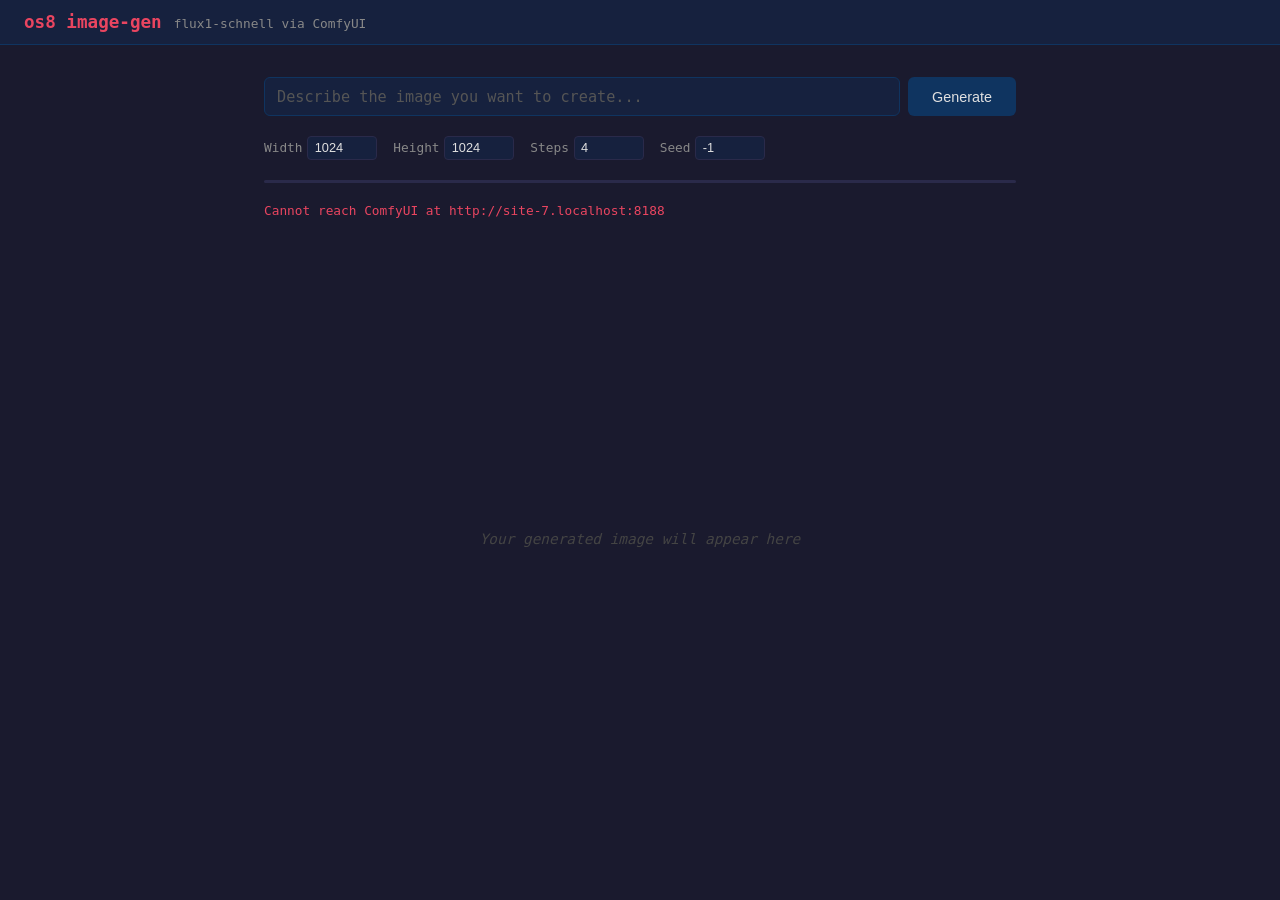
==== clients/image-gen/static/index.html @ bddaf4f4 "Add ComfyUI backend, Flux image models, and image-gen client Adds a complete image generation pipeli" ====
<!DOCTYPE html>
<html lang="en">
<head>
<meta charset="UTF-8">
<meta name="viewport" content="width=device-width, initial-scale=1">
<title>os8 image-gen</title>
<style>
* { margin: 0; padding: 0; box-sizing: border-box; }
body {
  font-family: -apple-system, BlinkMacSystemFont, "Segoe UI", Roboto, monospace;
  background: #1a1a2e;
  color: #e0e0e0;
  min-height: 100vh;
  display: flex;
  flex-direction: column;
  align-items: center;
}
header {
  width: 100%;
  padding: 0.75rem 1.5rem;
  background: #16213e;
  border-bottom: 1px solid #0f3460;
  display: flex;
  align-items: baseline;
  gap: 0.75rem;
}
header h1 { font-size: 1.1rem; color: #e94560; font-weight: 600; }
header .subtitle { font-size: 0.8rem; color: #888; }
.container {
  width: 100%;
  max-width: 800px;
  padding: 2rem 1.5rem;
  display: flex;
  flex-direction: column;
  gap: 1.25rem;
  flex: 1;
}
.prompt-row {
  display: flex;
  gap: 0.5rem;
}
#prompt {
  flex: 1;
  padding: 0.6rem 0.75rem;
  background: #16213e;
  border: 1px solid #2a2a4a;
  color: #e0e0e0;
  border-radius: 6px;
  font-size: 0.95rem;
  font-family: inherit;
  outline: none;
}
#prompt:focus { border-color: #0f3460; }
#prompt::placeholder { color: #555; }
#generate {
  padding: 0.6rem 1.5rem;
  background: #0f3460;
  color: #e0e0e0;
  border: none;
  border-radius: 6px;
  cursor: pointer;
  font-size: 0.9rem;
  font-weight: 500;
  white-space: nowrap;
}
#generate:hover { background: #1a4a8a; }
#generate:disabled { opacity: 0.4; cursor: not-allowed; }
.settings-row {
  display: flex;
  gap: 1rem;
  font-size: 0.8rem;
  color: #888;
}
.settings-row label { display: flex; align-items: center; gap: 0.3rem; }
.settings-row input, .settings-row select {
  background: #16213e;
  border: 1px solid #2a2a4a;
  color: #e0e0e0;
  border-radius: 4px;
  padding: 0.2rem 0.4rem;
  font-size: 0.8rem;
  width: 70px;
}
.settings-row select { width: auto; }
#status {
  font-size: 0.8rem;
  color: #888;
  min-height: 1.2em;
}
#status.error { color: #e94560; }
#status.generating { color: #f39c12; }
.progress-bar {
  height: 3px;
  background: #2a2a4a;
  border-radius: 2px;
  overflow: hidden;
}
.progress-bar .fill {
  height: 100%;
  background: #e94560;
  width: 0%;
  transition: width 0.2s;
}
.image-area {
  flex: 1;
  display: flex;
  align-items: center;
  justify-content: center;
  min-height: 300px;
}
.image-area img {
  max-width: 100%;
  max-height: 70vh;
  border-radius: 8px;
  border: 1px solid #2a2a4a;
}
.placeholder {
  color: #444;
  font-size: 0.9rem;
  font-style: italic;
}
.history {
  display: flex;
  gap: 0.5rem;
  overflow-x: auto;
  padding: 0.25rem 0;
}
.history-item {
  position: relative;
  flex-shrink: 0;
}
.history-item img {
  width: 64px;
  height: 64px;
  object-fit: cover;
  border-radius: 4px;
  border: 2px solid transparent;
  cursor: pointer;
  opacity: 0.7;
}
.history-item:hover img { opacity: 1; }
.history-item img.active { border-color: #e94560; opacity: 1; }
.history-item .delete-btn {
  position: absolute;
  top: -4px;
  right: -4px;
  width: 18px;
  height: 18px;
  border-radius: 50%;
  background: #e94560;
  color: #fff;
  border: none;
  font-size: 11px;
  line-height: 18px;
  text-align: center;
  cursor: pointer;
  opacity: 0;
  transition: opacity 0.15s;
  padding: 0;
}
.history-item:hover .delete-btn { opacity: 1; }
.history-item .delete-btn:hover { background: #c0324a; }
</style>
</head>
<body>
<header>
  <h1>os8 image-gen</h1>
  <span class="subtitle">flux1-schnell via ComfyUI</span>
</header>
<div class="container">
  <div class="prompt-row">
    <input type="text" id="prompt" placeholder="Describe the image you want to create..." autofocus>
    <button id="generate">Generate</button>
  </div>
  <div class="settings-row">
    <label>Width <input type="number" id="width" value="1024" step="64" min="256" max="2048"></label>
    <label>Height <input type="number" id="height" value="1024" step="64" min="256" max="2048"></label>
    <label>Steps <input type="number" id="steps" value="4" min="1" max="50"></label>
    <label>Seed <input type="number" id="seed" value="-1" title="-1 = random"></label>
  </div>
  <div class="progress-bar"><div class="fill" id="progress"></div></div>
  <div id="status"></div>
  <div class="image-area" id="image-area">
    <span class="placeholder">Your generated image will appear here</span>
  </div>
  <div class="history" id="history"></div>
</div>
<script>
const COMFYUI = `http://${location.hostname}:8188`;

// Detect which model is served by checking what's in ComfyUI's diffusion_models dir.
// Falls back to flux1-schnell if detection fails.
let MODEL_NAME = 'flux1-schnell';
let DEFAULT_STEPS = 4;

const MODEL_DEFAULTS = {
  'flux1-schnell': { steps: 4 },
  'flux1-dev':     { steps: 20 },
};

async function detectModel() {
  try {
    const res = await fetch(`${COMFYUI}/object_info/UNETLoader`);
    const data = await res.json();
    const files = data.UNETLoader.input.required.unet_name[0];
    for (const name of Object.keys(MODEL_DEFAULTS)) {
      if (files.some(f => f.startsWith(name + '/'))) {
        MODEL_NAME = name;
        DEFAULT_STEPS = MODEL_DEFAULTS[name].steps;
        document.getElementById('steps').value = DEFAULT_STEPS;
        document.querySelector('.subtitle').textContent = `${name} via ComfyUI`;
        break;
      }
    }
  } catch (e) { /* use defaults */ }
}

function buildWorkflow(prompt, width, height, steps, seed) {
  return {
    '1': {
      class_type: 'UNETLoader',
      inputs: {
        unet_name: `${MODEL_NAME}/${MODEL_NAME}.safetensors`,
        weight_dtype: 'default'
      }
    },
    '2': {
      class_type: 'DualCLIPLoader',
      inputs: {
        clip_name1: `${MODEL_NAME}/clip_l.safetensors`,
        clip_name2: `${MODEL_NAME}/t5xxl_fp8_e4m3fn.safetensors`,
        type: 'flux'
      }
    },
    '3': {
      class_type: 'VAELoader',
      inputs: { vae_name: `${MODEL_NAME}/ae.safetensors` }
    },
    '4': {
      class_type: 'CLIPTextEncodeFlux',
      inputs: {
        clip: ['2', 0],
        clip_l: prompt,
        t5xxl: prompt,
        guidance: 3.5
      }
    },
    '5': {
      class_type: 'CLIPTextEncodeFlux',
      inputs: { clip: ['2', 0], clip_l: '', t5xxl: '', guidance: 3.5 }
    },
    '6': {
      class_type: 'EmptySD3LatentImage',
      inputs: { width, height, batch_size: 1 }
    },
    '7': {
      class_type: 'KSampler',
      inputs: {
        model: ['1', 0],
        seed: seed >= 0 ? seed : Math.floor(Math.random() * 2**32),
        steps,
        cfg: 1.0,
        sampler_name: 'euler',
        scheduler: 'simple',
        positive: ['4', 0],
        negative: ['5', 0],
        latent_image: ['6', 0],
        denoise: 1.0
      }
    },
    '8': {
      class_type: 'VAEDecode',
      inputs: { samples: ['7', 0], vae: ['3', 0] }
    },
    '9': {
      class_type: 'SaveImage',
      inputs: { images: ['8', 0], filename_prefix: 'Flux' }
    }
  };
}

const statusEl = document.getElementById('status');
const progressEl = document.getElementById('progress');
const imageArea = document.getElementById('image-area');
const historyEl = document.getElementById('history');
const btn = document.getElementById('generate');
const promptInput = document.getElementById('prompt');

function setStatus(msg, cls) {
  statusEl.textContent = msg;
  statusEl.className = cls || '';
}

function setProgress(pct) {
  progressEl.style.width = pct + '%';
}

function showImage(url) {
  imageArea.innerHTML = `<img src="${url}">`;
}

function addToHistory(url) {
  const item = document.createElement('div');
  item.className = 'history-item';

  const img = document.createElement('img');
  img.src = url;
  img.onclick = () => {
    showImage(url);
    historyEl.querySelectorAll('img').forEach(i => i.classList.remove('active'));
    img.classList.add('active');
  };

  const del = document.createElement('button');
  del.className = 'delete-btn';
  del.textContent = 'x';
  del.onclick = (e) => {
    e.stopPropagation();
    const wasActive = img.classList.contains('active');
    item.remove();
    if (wasActive) {
      const next = historyEl.querySelector('.history-item img');
      if (next) {
        next.classList.add('active');
        showImage(next.src);
      } else {
        imageArea.innerHTML = '<span class="placeholder">Your generated image will appear here</span>';
      }
    }
  };

  item.append(img, del);

  // Mark newest as active
  historyEl.querySelectorAll('img').forEach(i => i.classList.remove('active'));
  img.classList.add('active');
  historyEl.prepend(item);
}

async function generate() {
  const text = promptInput.value.trim();
  if (!text) return;

  const width = parseInt(document.getElementById('width').value) || 1024;
  const height = parseInt(document.getElementById('height').value) || 1024;
  const steps = parseInt(document.getElementById('steps').value) || 4;
  const seed = parseInt(document.getElementById('seed').value);

  btn.disabled = true;
  setStatus('Connecting...', 'generating');
  setProgress(0);

  const clientId = crypto.randomUUID().replace(/-/g, '');
  const workflow = buildWorkflow(text, width, height, steps, seed);

  // Open WebSocket for progress
  let ws;
  let promptId;
  try {
    ws = new WebSocket(`ws://${location.hostname}:8188/ws?clientId=${clientId}`);
  } catch (e) {
    setStatus('Failed to connect to ComfyUI WebSocket', 'error');
    btn.disabled = false;
    return;
  }

  const done = new Promise((resolve, reject) => {
    ws.onmessage = (event) => {
      if (typeof event.data !== 'string') return; // skip binary previews
      const msg = JSON.parse(event.data);
      if (msg.type === 'progress' && msg.data.prompt_id === promptId) {
        const pct = (msg.data.value / msg.data.max) * 100;
        setProgress(pct);
        setStatus(`Generating... step ${msg.data.value}/${msg.data.max}`, 'generating');
      }
      if (msg.type === 'executing' && msg.data.prompt_id === promptId) {
        const node = msg.data.node;
        if (node === '1') setStatus('Loading model...', 'generating');
        else if (node === '2') setStatus('Loading text encoders...', 'generating');
        else if (node === '7') setStatus('Sampling...', 'generating');
        else if (node === '8') setStatus('Decoding...', 'generating');
        else if (node === null) { resolve(); }
      }
      if (msg.type === 'execution_error' && msg.data.prompt_id === promptId) {
        reject(new Error(msg.data.exception_message || 'Generation failed'));
      }
    };
    ws.onerror = () => reject(new Error('WebSocket error'));
  });

  // Wait for WS to open, then submit
  await new Promise((resolve, reject) => {
    ws.onopen = resolve;
    ws.onerror = () => reject(new Error('Cannot connect to ComfyUI'));
  }).catch(e => {
    setStatus(e.message, 'error');
    btn.disabled = false;
    throw e;
  });

  setStatus('Submitting prompt...', 'generating');
  try {
    const res = await fetch(`${COMFYUI}/prompt`, {
      method: 'POST',
      headers: { 'Content-Type': 'application/json' },
      body: JSON.stringify({ prompt: workflow, client_id: clientId })
    });
    const data = await res.json();
    if (data.error) throw new Error(data.error.message || 'Prompt rejected');
    promptId = data.prompt_id;
    setStatus('Queued, waiting for execution...', 'generating');
  } catch (e) {
    setStatus(`Error: ${e.message}`, 'error');
    ws.close();
    btn.disabled = false;
    return;
  }

  // Wait for completion
  try {
    await done;
  } catch (e) {
    setStatus(`Error: ${e.message}`, 'error');
    ws.close();
    btn.disabled = false;
    return;
  }

  ws.close();

  // Fetch the result image from history
  try {
    const histRes = await fetch(`${COMFYUI}/history/${promptId}`);
    const hist = await histRes.json();
    const outputs = hist[promptId]?.outputs || {};
    for (const nodeOut of Object.values(outputs)) {
      if (nodeOut.images) {
        const img = nodeOut.images[0];
        const url = `${COMFYUI}/view?filename=${encodeURIComponent(img.filename)}&type=${img.type}&subfolder=${encodeURIComponent(img.subfolder || '')}`;
        showImage(url);
        addToHistory(url);
        break;
      }
    }
    setStatus('Done!', '');
    setProgress(100);
  } catch (e) {
    setStatus(`Error fetching image: ${e.message}`, 'error');
  }

  btn.disabled = false;
}

btn.addEventListener('click', generate);
promptInput.addEventListener('keydown', (e) => {
  if (e.key === 'Enter' && !btn.disabled) generate();
});

// Check ComfyUI connection and detect model on load
fetch(`${COMFYUI}/system_stats`)
  .then(r => r.json())
  .then(async (d) => {
    await detectModel();
    setStatus(`Connected to ComfyUI ${d.system.comfyui_version} - ${MODEL_NAME}`);
  })
  .catch(() => setStatus('Cannot reach ComfyUI at ' + COMFYUI, 'error'));
</script>
</body>
</html>
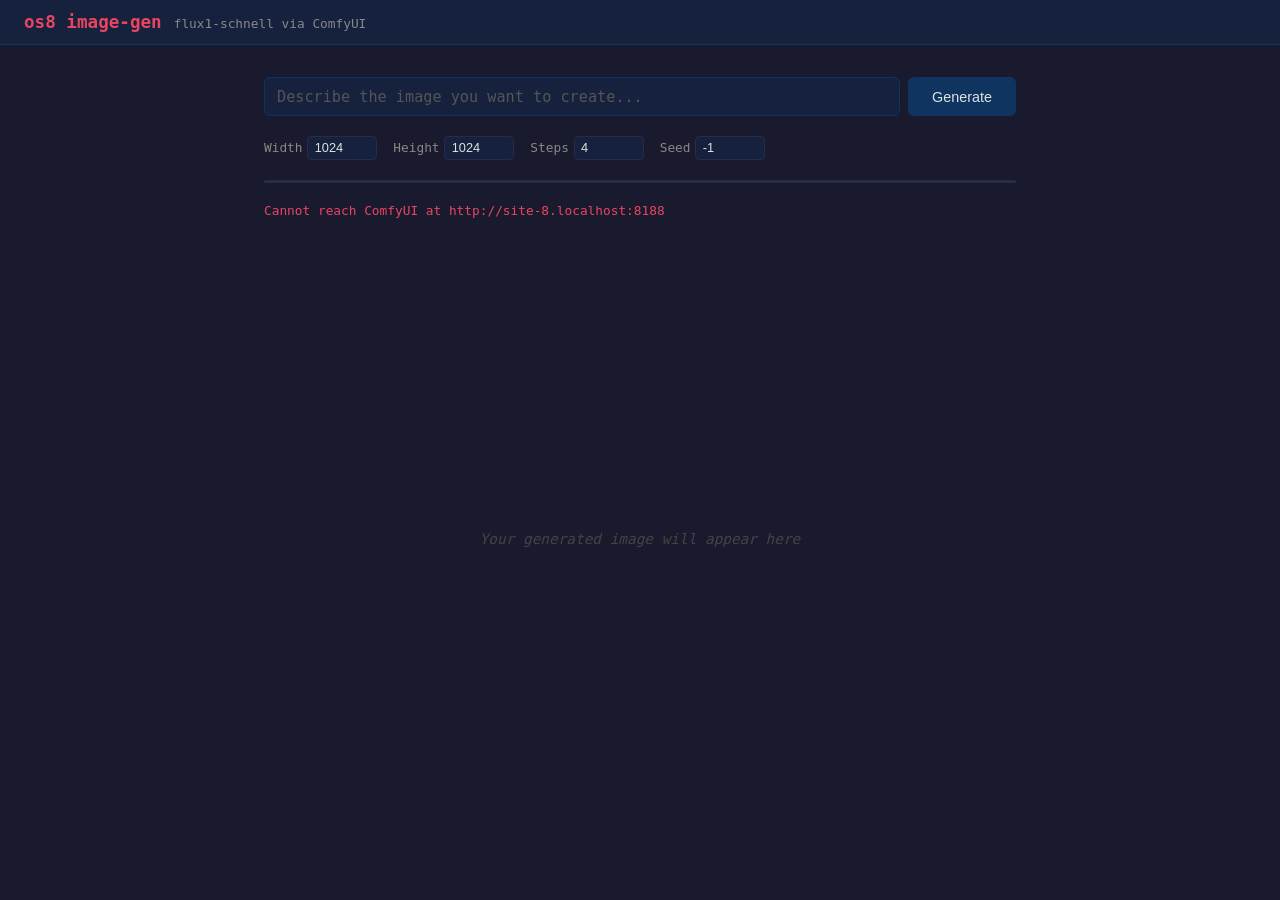
==== commit 4e009cf9: "Add FLUX.1 Kontext with multi-source HF downloads Kontext needs pieces from three HF repos — the tra" ====
--- a/clients/image-gen/static/index.html
+++ b/clients/image-gen/static/index.html
@@ -160,6 +160,45 @@
 }
 .history-item:hover .delete-btn { opacity: 1; }
 .history-item .delete-btn:hover { background: #c0324a; }
+.reference-row {
+  display: none;
+  align-items: center;
+  gap: 0.75rem;
+  padding: 0.5rem 0.75rem;
+  background: #16213e;
+  border: 1px dashed #2a2a4a;
+  border-radius: 6px;
+  font-size: 0.8rem;
+  color: #888;
+}
+.reference-row.visible { display: flex; }
+.reference-row label[for="ref-file"] {
+  cursor: pointer;
+  padding: 0.3rem 0.6rem;
+  background: #0f3460;
+  color: #e0e0e0;
+  border-radius: 4px;
+}
+.reference-row label[for="ref-file"]:hover { background: #1a4a8a; }
+#ref-file { display: none; }
+#ref-thumb {
+  max-width: 80px;
+  max-height: 60px;
+  border-radius: 4px;
+  border: 1px solid #2a2a4a;
+  display: none;
+}
+#ref-thumb.visible { display: block; }
+#ref-clear {
+  background: none;
+  border: none;
+  color: #e94560;
+  cursor: pointer;
+  font-size: 1.1rem;
+  padding: 0 0.25rem;
+  display: none;
+}
+#ref-clear.visible { display: inline; }
 </style>
 </head>
 <body>
@@ -171,6 +210,13 @@
   <div class="prompt-row">
     <input type="text" id="prompt" placeholder="Describe the image you want to create..." autofocus>
     <button id="generate">Generate</button>
+  </div>
+  <div class="reference-row" id="reference-row">
+    <label for="ref-file">Upload reference</label>
+    <input type="file" id="ref-file" accept="image/png,image/jpeg,image/webp">
+    <img id="ref-thumb" alt="reference">
+    <span id="ref-name">No reference image loaded — Kontext needs one.</span>
+    <button id="ref-clear" title="Remove reference">x</button>
   </div>
   <div class="settings-row">
     <label>Width <input type="number" id="width" value="1024" step="64" min="256" max="2048"></label>
@@ -193,9 +239,14 @@
 let MODEL_NAME = 'flux1-schnell';
 let DEFAULT_STEPS = 4;
 
+// needsReference: Kontext is reference-image-conditioned — the UI must force
+// the user to upload an image before allowing generation, and the workflow
+// shape is fundamentally different (LoadImage + VAEEncode + ReferenceLatent
+// instead of a plain EmptySD3LatentImage).
 const MODEL_DEFAULTS = {
-  'flux1-schnell': { steps: 4 },
-  'flux1-dev':     { steps: 20 },
+  'flux1-schnell':     { steps: 4,  needsReference: false },
+  'flux1-dev':         { steps: 20, needsReference: false },
+  'flux1-kontext-dev': { steps: 28, needsReference: true },
 };
 
 async function detectModel() {
@@ -213,6 +264,108 @@
       }
     }
   } catch (e) { /* use defaults */ }
+  // Show the reference-upload row when a reference-conditioned model is loaded.
+  const needsRef = MODEL_DEFAULTS[MODEL_NAME]?.needsReference;
+  document.getElementById('reference-row').classList.toggle('visible', !!needsRef);
+  // Width/Height are set by FluxKontextImageScale in Kontext mode — hide them.
+  document.querySelectorAll('.settings-row label').forEach(lbl => {
+    const text = lbl.textContent.trim();
+    if (needsRef && (text.startsWith('Width') || text.startsWith('Height'))) {
+      lbl.style.display = 'none';
+    } else {
+      lbl.style.display = '';
+    }
+  });
+  updateGenerateEnabled();
+}
+
+function updateGenerateEnabled() {
+  const needsRef = MODEL_DEFAULTS[MODEL_NAME]?.needsReference;
+  if (needsRef && !referenceFilename) {
+    btn.disabled = true;
+    btn.title = 'Upload a reference image first';
+  } else {
+    btn.disabled = false;
+    btn.title = '';
+  }
+}
+
+// Kontext needs three files from subpaths (Comfy-Org packaging layout).
+// Text encoders + VAE are dropped at the top of the weights dir by the
+// multi-source download, so they appear directly under flux1-kontext-dev/.
+const KONTEXT_PATHS = {
+  unet:  'flux1-kontext-dev/split_files/diffusion_models/flux1-dev-kontext_fp8_scaled.safetensors',
+  clipL: 'flux1-kontext-dev/clip_l.safetensors',
+  t5:    'flux1-kontext-dev/t5xxl_fp8_e4m3fn.safetensors',
+  vae:   'flux1-kontext-dev/ae.safetensors',
+};
+
+// Kontext workflow — reference-image-conditioned editing.
+// The graph differs from the schnell/dev one: LoadImage → FluxKontextImageScale
+// → VAEEncode → ReferenceLatent injects the reference into the positive
+// conditioning. KSampler starts from the reference latent with denoise=1.0.
+function buildKontextWorkflow(prompt, refFilename, steps, seed) {
+  return {
+    '1': {
+      class_type: 'UNETLoader',
+      inputs: { unet_name: KONTEXT_PATHS.unet, weight_dtype: 'default' }
+    },
+    '2': {
+      class_type: 'DualCLIPLoader',
+      inputs: { clip_name1: KONTEXT_PATHS.clipL, clip_name2: KONTEXT_PATHS.t5, type: 'flux' }
+    },
+    '3': {
+      class_type: 'VAELoader',
+      inputs: { vae_name: KONTEXT_PATHS.vae }
+    },
+    '4': {
+      class_type: 'CLIPTextEncodeFlux',
+      inputs: { clip: ['2', 0], clip_l: prompt, t5xxl: prompt, guidance: 2.5 }
+    },
+    '5': {
+      class_type: 'CLIPTextEncodeFlux',
+      inputs: { clip: ['2', 0], clip_l: '', t5xxl: '', guidance: 2.5 }
+    },
+    '10': {
+      class_type: 'LoadImage',
+      inputs: { image: refFilename }
+    },
+    '11': {
+      class_type: 'FluxKontextImageScale',
+      inputs: { image: ['10', 0] }
+    },
+    '12': {
+      class_type: 'VAEEncode',
+      inputs: { pixels: ['11', 0], vae: ['3', 0] }
+    },
+    '13': {
+      class_type: 'ReferenceLatent',
+      inputs: { conditioning: ['4', 0], latent: ['12', 0] }
+    },
+    '7': {
+      class_type: 'KSampler',
+      inputs: {
+        model: ['1', 0],
+        seed: seed >= 0 ? seed : Math.floor(Math.random() * 2**32),
+        steps,
+        cfg: 1.0,
+        sampler_name: 'euler',
+        scheduler: 'simple',
+        positive: ['13', 0],
+        negative: ['5', 0],
+        latent_image: ['12', 0],
+        denoise: 1.0
+      }
+    },
+    '8': {
+      class_type: 'VAEDecode',
+      inputs: { samples: ['7', 0], vae: ['3', 0] }
+    },
+    '9': {
+      class_type: 'SaveImage',
+      inputs: { images: ['8', 0], filename_prefix: 'FluxKontext' }
+    }
+  };
 }
 
 function buildWorkflow(prompt, width, height, steps, seed) {
@@ -285,6 +438,53 @@
 const historyEl = document.getElementById('history');
 const btn = document.getElementById('generate');
 const promptInput = document.getElementById('prompt');
+const refFileInput = document.getElementById('ref-file');
+const refThumb = document.getElementById('ref-thumb');
+const refName = document.getElementById('ref-name');
+const refClear = document.getElementById('ref-clear');
+
+// ComfyUI-side filename returned from /upload/image. Null until user uploads.
+let referenceFilename = null;
+
+async function uploadReference(file) {
+  const fd = new FormData();
+  fd.append('image', file);
+  fd.append('overwrite', 'true');
+  const res = await fetch(`${COMFYUI}/upload/image`, { method: 'POST', body: fd });
+  if (!res.ok) throw new Error(`Upload failed: ${res.status}`);
+  const data = await res.json();
+  // ComfyUI returns { name, subfolder, type }. LoadImage wants "name" or
+  // "subfolder/name" when the upload went to a subfolder.
+  return data.subfolder ? `${data.subfolder}/${data.name}` : data.name;
+}
+
+refFileInput.addEventListener('change', async (e) => {
+  const file = e.target.files[0];
+  if (!file) return;
+  setStatus('Uploading reference...', 'generating');
+  try {
+    referenceFilename = await uploadReference(file);
+    refThumb.src = URL.createObjectURL(file);
+    refThumb.classList.add('visible');
+    refName.textContent = file.name;
+    refClear.classList.add('visible');
+    setStatus(`Reference ready: ${referenceFilename}`);
+    updateGenerateEnabled();
+  } catch (err) {
+    setStatus(`Reference upload failed: ${err.message}`, 'error');
+  }
+});
+
+refClear.addEventListener('click', () => {
+  referenceFilename = null;
+  refFileInput.value = '';
+  refThumb.classList.remove('visible');
+  refThumb.src = '';
+  refName.textContent = 'No reference image loaded — Kontext needs one.';
+  refClear.classList.remove('visible');
+  setStatus('');
+  updateGenerateEnabled();
+});
 
 function setStatus(msg, cls) {
   statusEl.textContent = msg;
@@ -346,12 +546,20 @@
   const steps = parseInt(document.getElementById('steps').value) || 4;
   const seed = parseInt(document.getElementById('seed').value);
 
+  const needsRef = MODEL_DEFAULTS[MODEL_NAME]?.needsReference;
+  if (needsRef && !referenceFilename) {
+    setStatus('Upload a reference image before generating.', 'error');
+    return;
+  }
+
   btn.disabled = true;
   setStatus('Connecting...', 'generating');
   setProgress(0);
 
   const clientId = crypto.randomUUID().replace(/-/g, '');
-  const workflow = buildWorkflow(text, width, height, steps, seed);
+  const workflow = needsRef
+    ? buildKontextWorkflow(text, referenceFilename, steps, seed)
+    : buildWorkflow(text, width, height, steps, seed);
 
   // Open WebSocket for progress
   let ws;
